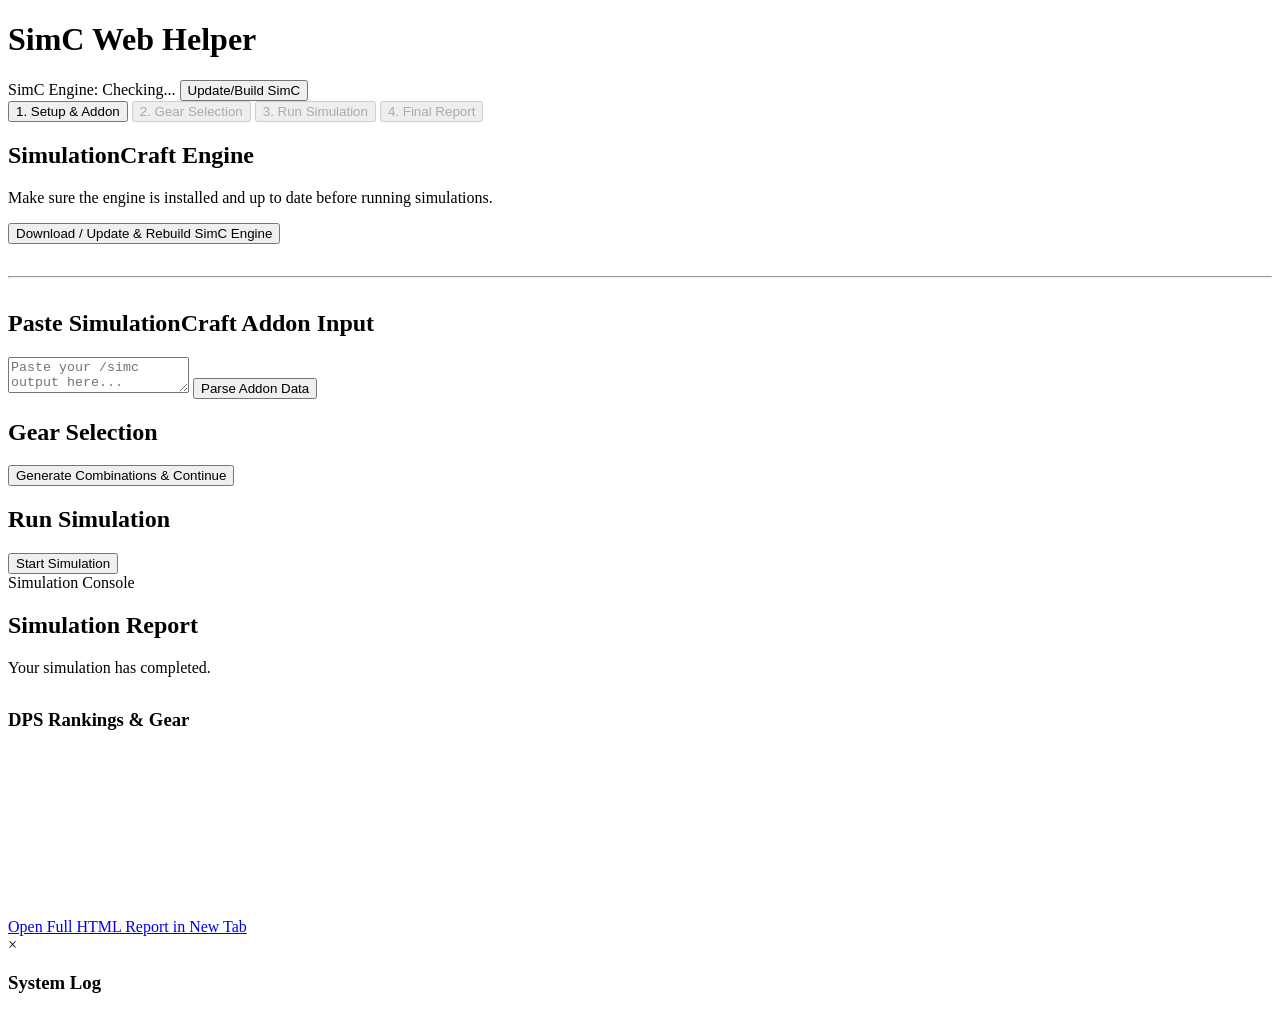
==== src/web/static/index.html @ 1910b4a5 "feat: reorganize project structure and implement web gui" ====
<!DOCTYPE html>
<html lang="en">
<head>
    <meta charset="UTF-8">
    <meta name="viewport" content="width=device-width, initial-scale=1.0">
    <title>SimulationCraft Helper GUI</title>
    <link rel="stylesheet" href="/static/style.css">
    <script>var whTooltips = {colorLinks: false, iconizeLinks: false, renameLinks: false};</script>
    <script src="https://wow.zamimg.com/widgets/power.js"></script>
</head>
<body>
    <header>
        <h1>SimC Web Helper</h1>
        <div id="status-bar">
            <span>SimC Engine: <span id="simc-status">Checking...</span></span>
            <button id="btn-update-simc">Update/Build SimC</button>
        </div>
    </header>

    <div class="tabs">
        <button class="tab-btn active" data-target="tab-setup">1. Setup & Addon</button>
        <button class="tab-btn" data-target="tab-gear" id="btn-tab-gear" disabled>2. Gear Selection</button>
        <button class="tab-btn" data-target="tab-sim" id="btn-tab-sim" disabled>3. Run Simulation</button>
        <button class="tab-btn" data-target="tab-report" id="btn-tab-report" disabled>4. Final Report</button>
    </div>

    <main>
        <!-- Tab 1: Setup -->
        <section id="tab-setup" class="tab-content active">
            <h2>SimulationCraft Engine</h2>
            <p>Make sure the engine is installed and up to date before running simulations.</p>
            <button id="btn-update-simc-main" class="primary-btn">Download / Update & Rebuild SimC Engine</button>
            <hr style="margin: 2rem 0; border-color: var(--border-color);">
            
            <h2>Paste SimulationCraft Addon Input</h2>
            <textarea id="addon-input" placeholder="Paste your /simc output here..."></textarea>
            <button id="btn-parse-addon" class="primary-btn">Parse Addon Data</button>
        </section>

        <!-- Tab 2: Gear Selection -->
        <section id="tab-gear" class="tab-content">
            <h2>Gear Selection</h2>
            <div id="character-info"></div>
            <div id="gear-form" class="grid-container">
                <!-- Dynamically populated via JS -->
            </div>
            <button id="btn-generate-sim" class="primary-btn">Generate Combinations & Continue</button>
            <div id="combination-count"></div>
        </section>

        <!-- Tab 3: Simulation -->
        <section id="tab-sim" class="tab-content">
            <h2>Run Simulation</h2>
            <button id="btn-run-sim" class="primary-btn">Start Simulation</button>
            
            <div class="terminal-container">
                <div class="terminal-header">Simulation Console</div>
                <pre id="sim-console"></pre>
            </div>
        </section>

        <!-- Tab 4: Report -->
        <section id="tab-report" class="tab-content">
            <h2>Simulation Report</h2>
            <p>Your simulation has completed.</p>
            
            <div id="results-container" style="margin: 2rem 0;">
                <h3>DPS Rankings & Gear</h3>
                <div id="results-table-wrapper" style="overflow-x: auto;">
                    <!-- Dynamically populated via JS -->
                </div>
            </div>

            <a id="report-link" href="#" target="_blank" class="primary-btn">Open Full HTML Report in New Tab</a>
            <iframe id="report-frame" src="" frameborder="0"></iframe>
        </section>
    </main>

    <!-- Global Modal for streaming Output (e.g. build logs) -->
    <div id="modal" class="modal">
        <div class="modal-content">
            <span class="close">&times;</span>
            <h3 id="modal-title">System Log</h3>
            <pre id="modal-console"></pre>
        </div>
    </div>

    <script src="/static/app.js"></script>
</body>
</html>
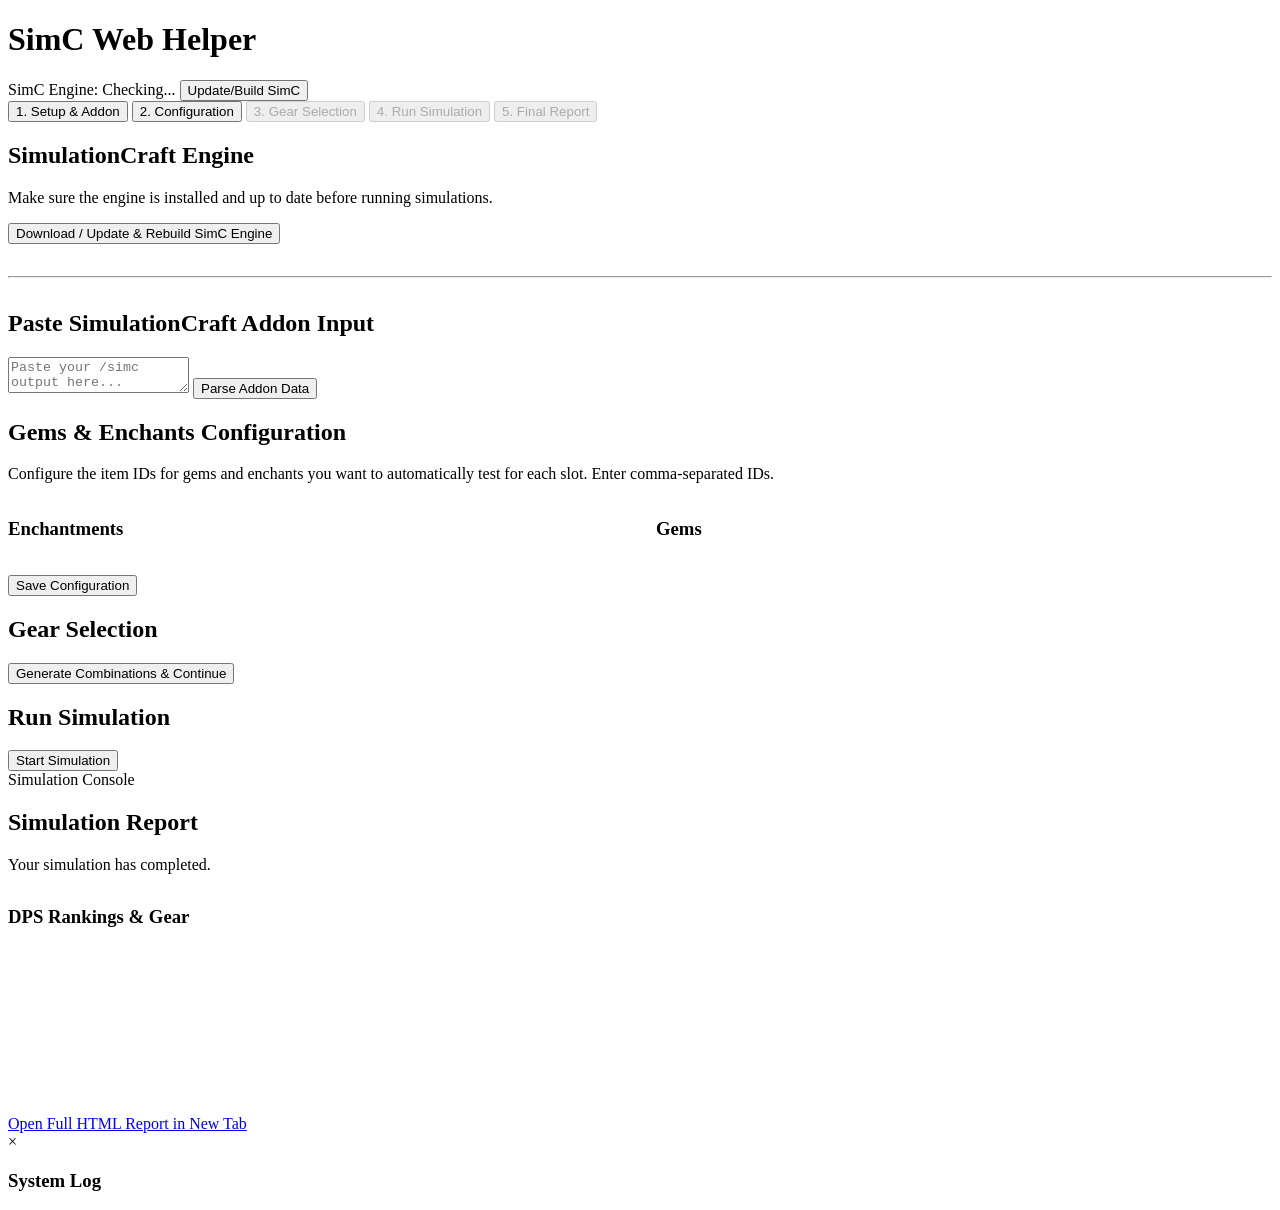
==== commit 607176d3: "feat: add configuration gui for gems and enchants" ====
--- a/src/web/static/index.html
+++ b/src/web/static/index.html
@@ -19,9 +19,10 @@
 
     <div class="tabs">
         <button class="tab-btn active" data-target="tab-setup">1. Setup & Addon</button>
-        <button class="tab-btn" data-target="tab-gear" id="btn-tab-gear" disabled>2. Gear Selection</button>
-        <button class="tab-btn" data-target="tab-sim" id="btn-tab-sim" disabled>3. Run Simulation</button>
-        <button class="tab-btn" data-target="tab-report" id="btn-tab-report" disabled>4. Final Report</button>
+        <button class="tab-btn" data-target="tab-config" id="btn-tab-config">2. Configuration</button>
+        <button class="tab-btn" data-target="tab-gear" id="btn-tab-gear" disabled>3. Gear Selection</button>
+        <button class="tab-btn" data-target="tab-sim" id="btn-tab-sim" disabled>4. Run Simulation</button>
+        <button class="tab-btn" data-target="tab-report" id="btn-tab-report" disabled>5. Final Report</button>
     </div>
 
     <main>
@@ -37,7 +38,25 @@
             <button id="btn-parse-addon" class="primary-btn">Parse Addon Data</button>
         </section>
 
-        <!-- Tab 2: Gear Selection -->
+        <!-- Tab 2: Configuration -->
+        <section id="tab-config" class="tab-content">
+            <h2>Gems & Enchants Configuration</h2>
+            <p>Configure the item IDs for gems and enchants you want to automatically test for each slot. Enter comma-separated IDs.</p>
+            <div id="config-form" style="display: flex; gap: 2rem; margin-bottom: 1rem;">
+                <div style="flex: 1;">
+                    <h3>Enchantments</h3>
+                    <div id="config-enchantments" class="config-grid"></div>
+                </div>
+                <div style="flex: 1;">
+                    <h3>Gems</h3>
+                    <div id="config-gems" class="config-grid"></div>
+                </div>
+            </div>
+            <button id="btn-save-config" class="primary-btn">Save Configuration</button>
+            <span id="config-save-status" style="margin-left: 1rem; color: var(--accent-color);"></span>
+        </section>
+
+        <!-- Tab 3: Gear Selection -->
         <section id="tab-gear" class="tab-content">
             <h2>Gear Selection</h2>
             <div id="character-info"></div>
